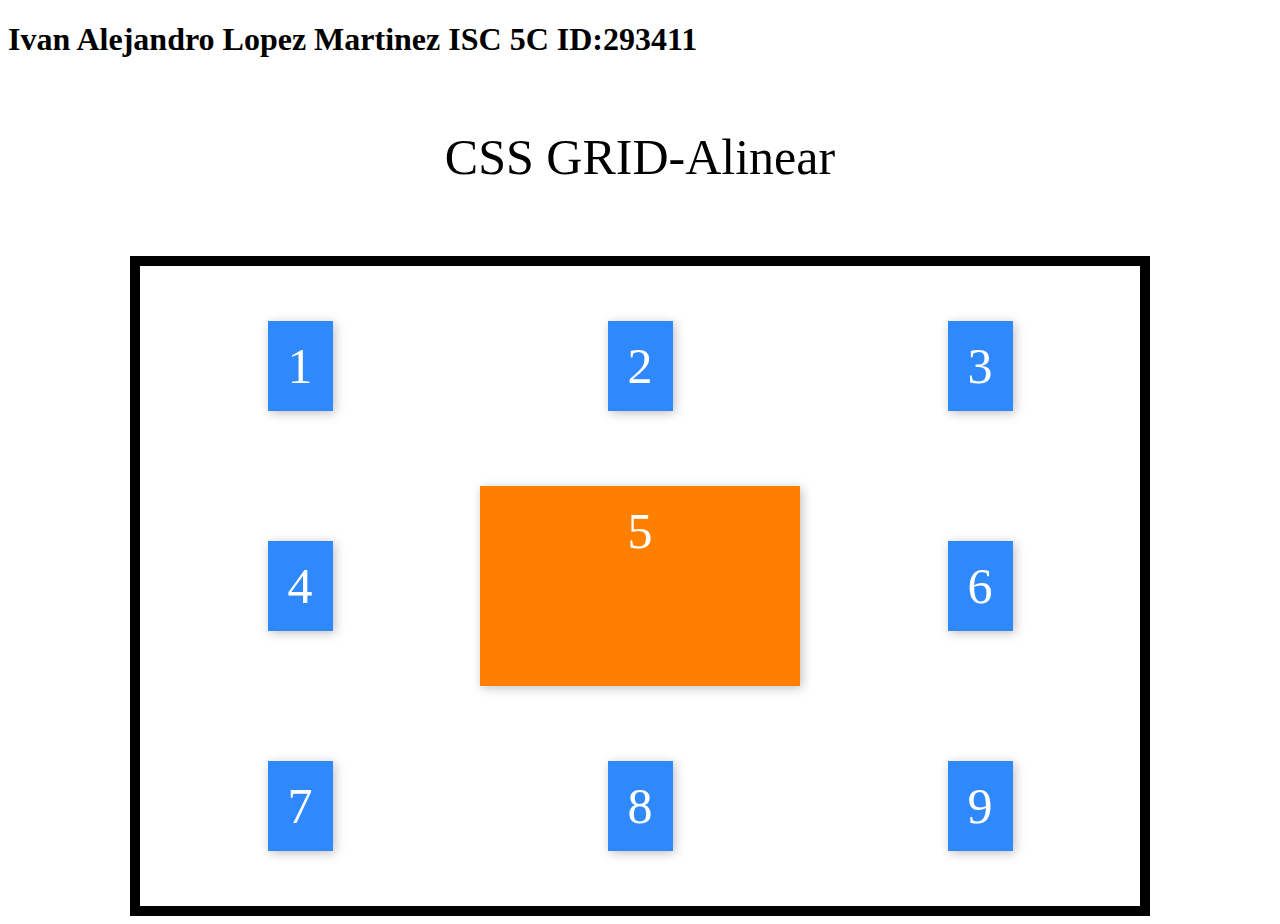
==== index.html @ 0b4f85f9 "Inicio 1" ====
<!DOCTYPE html>
<html lang="en">
<head>
	<meta charset="UTF-8">
	<meta name="viewport" content="width=device-width, initial-scale=1.0">
	<meta http-equiv="X-UA-Compatible" content="ie=edge">
	<link href="https://fonts.googleapis.com/css?family=Roboto" rel="stylesheet">
	<link rel="stylesheet" href="estilos.css">
	<link rel="stylesheet" href="alinear.css">
	<title>CSS Grid</title>
</head>
<body>
<h1>Ivan Alejandro Lopez Martinez ISC 5C ID:293411</h1>
	<div class="header">
		<p>CSS GRID-Alinear</p>
	</div>

	<div class="contenedor">
		<div>1</div>
		<div>2</div>
		<div>3</div>
		<div>4</div>
		<div class="item">5</div>
		<div>6</div>
		<div>7</div>
		<div>8</div>
		<div>9</div>
		 
	</div>
</body>
</html>
---- estilos.css ----
.header p{
    font-size: 50px;
    text-align: center;
    padding: 20px 0;
}

.contenedor{
     width:90%;
     max-width: 1000px;
     border: 10px solid #000;
     margin:auto;
     font-size: 50px;
     line-height: 50px;
     text-align: center;    
}

.contenedor > div{
    display:block;
    padding: 20px;
    color: #fff;
    background: #2f89fc;
    box-shadow: 2px 2px 10px rgba(0,0,0,.25);
}
---- alinear.css ----
.contenedor{
    display: grid;
    grid-gap: 20px;
    grid-template-columns: repeat(3, 1fr);
    grid-template-rows: repeat(3, 200px);
    
    /*Aliniar horizontal
    justify-items: start;
    justify-items: auto;
    justify-items: stretch;*/
    justify-items: center;
    /*justify-items: end;*/
    /*Alinear verticalmente
    align-items: start;
    align-items: end;
    align-items: stretch;*/
    align-items: center;
}
.contenedor .item{
    background: #ff8000;
    /*width: 100%;*/
    justify-self: stretch;
    /*align-self: start;
    align-self: center;
    align-self: end;*/
    align-self: stretch;
}
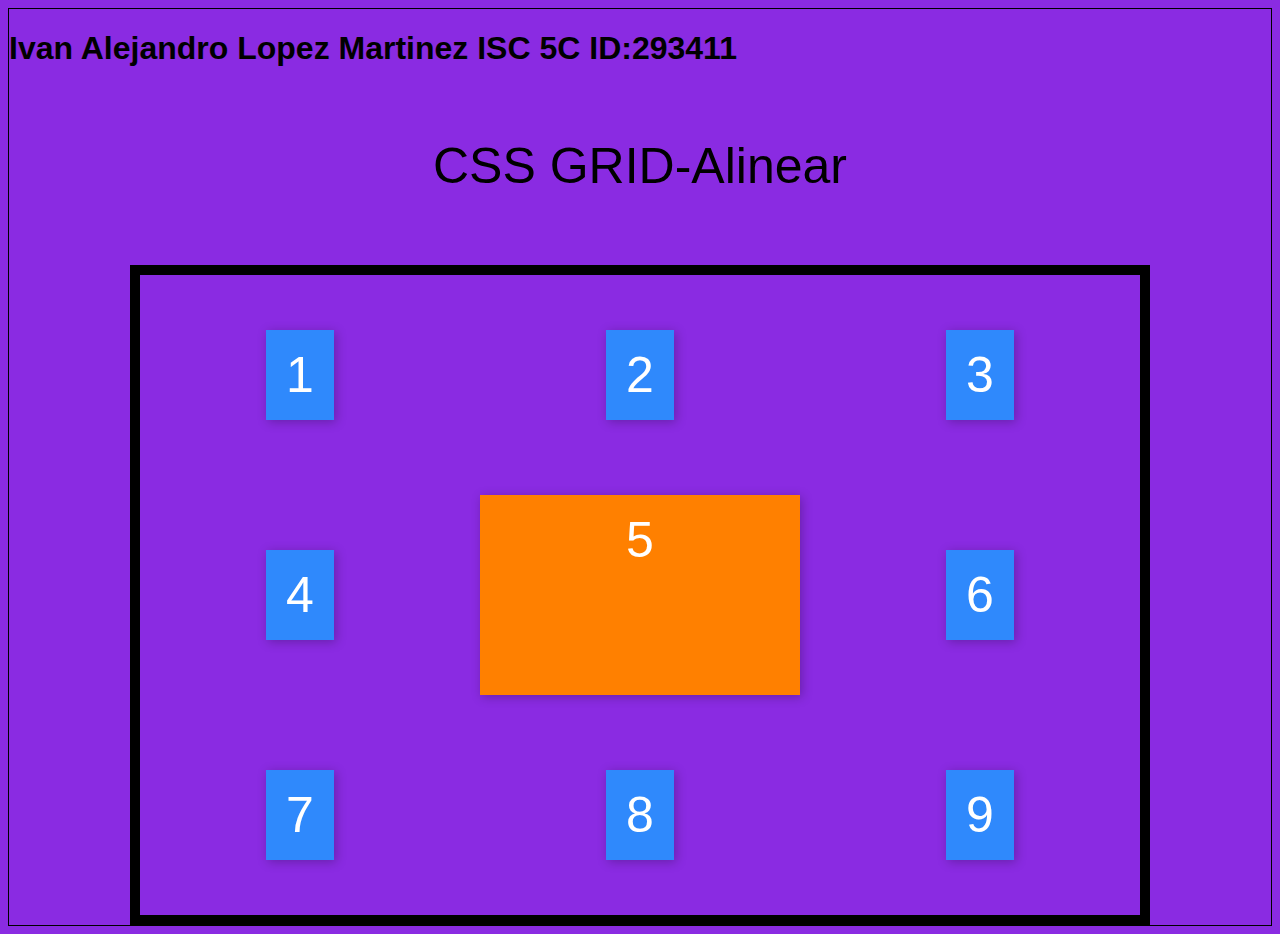
==== commit df748340: "modificacion maxima" ====
--- a/index.html
+++ b/index.html
@@ -7,7 +7,9 @@
 	<link href="https://fonts.googleapis.com/css?family=Roboto" rel="stylesheet">
 	<link rel="stylesheet" href="estilos.css">
 	<link rel="stylesheet" href="alinear.css">
-	<title>CSS Grid</title>
+	<link rel="stylesheet" href="NuevoArchivo.css">
+	<link rel="stylesheet" href="estilos2.css">
+	<title>CSS Grid Ivan</title>
 </head>
 <body>
 <h1>Ivan Alejandro Lopez Martinez ISC 5C ID:293411</h1>
--- a/estilos.css
+++ b/estilos.css
@@ -4,15 +4,7 @@
     padding: 20px 0;
 }
 
-.contenedor{
-     width:90%;
-     max-width: 1000px;
-     border: 10px solid #000;
-     margin:auto;
-     font-size: 50px;
-     line-height: 50px;
-     text-align: center;    
-}
+
 
 .contenedor > div{
     display:block;
--- a/NuevoArchivo.css
+++ b/NuevoArchivo.css
@@ -0,0 +1,9 @@
+.contenedor{
+    width:90%;
+    max-width: 1000px;
+    border: 10px solid #000;
+    margin:auto;
+    font-size: 50px;
+    line-height: 50px;
+    text-align: center;    
+}--- a/estilos2.css
+++ b/estilos2.css
@@ -0,0 +1,5 @@
+body{
+    background-color: blueviolet;
+    border: solid black 1px;
+    font-family: 'Gill Sans', 'Gill Sans MT', Calibri, 'Trebuchet MS', sans-serif;
+}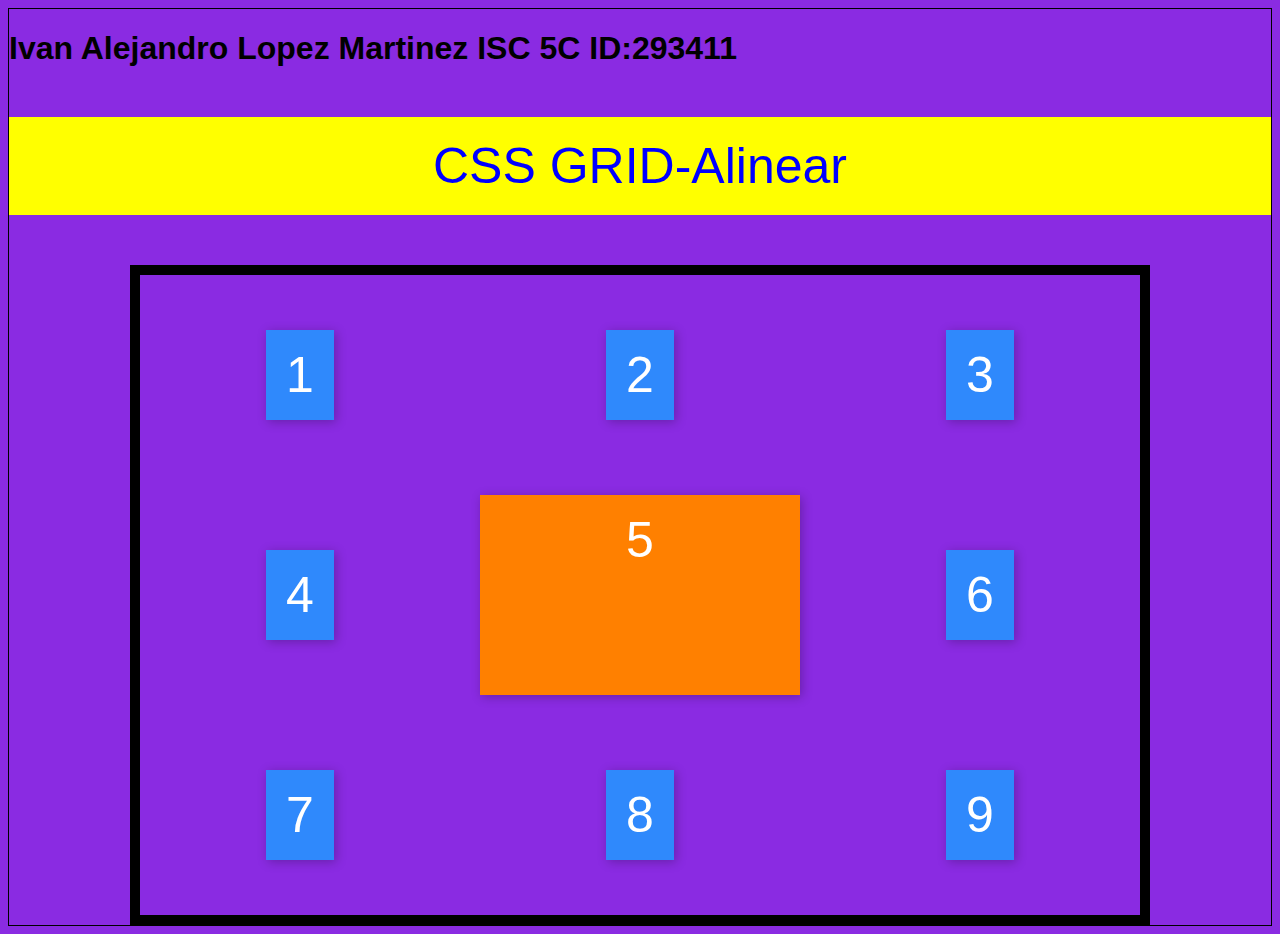
==== commit c760910f: "Final de esta practica" ====
--- a/index.html
+++ b/index.html
@@ -9,6 +9,8 @@
 	<link rel="stylesheet" href="alinear.css">
 	<link rel="stylesheet" href="NuevoArchivo.css">
 	<link rel="stylesheet" href="estilos2.css">
+	<link rel="stylesheet" href="Estilos_Pro.css">
+	<link rel="stylesheet" href="final.css">
 	<title>CSS Grid Ivan</title>
 </head>
 <body>
--- a/Estilos_Pro.css
+++ b/Estilos_Pro.css
@@ -0,0 +1,7 @@
+.contenedor > div{
+    display:block;
+    padding: 20px;
+    color: #fff;
+    background: #2f89fc;
+    box-shadow: 2px 2px 10px rgba(0,0,0,.25);
+}--- a/final.css
+++ b/final.css
@@ -0,0 +1,8 @@
+p{
+   color: blue;
+   background: yellow; 
+}
+
+div{
+    align-items: center;
+}